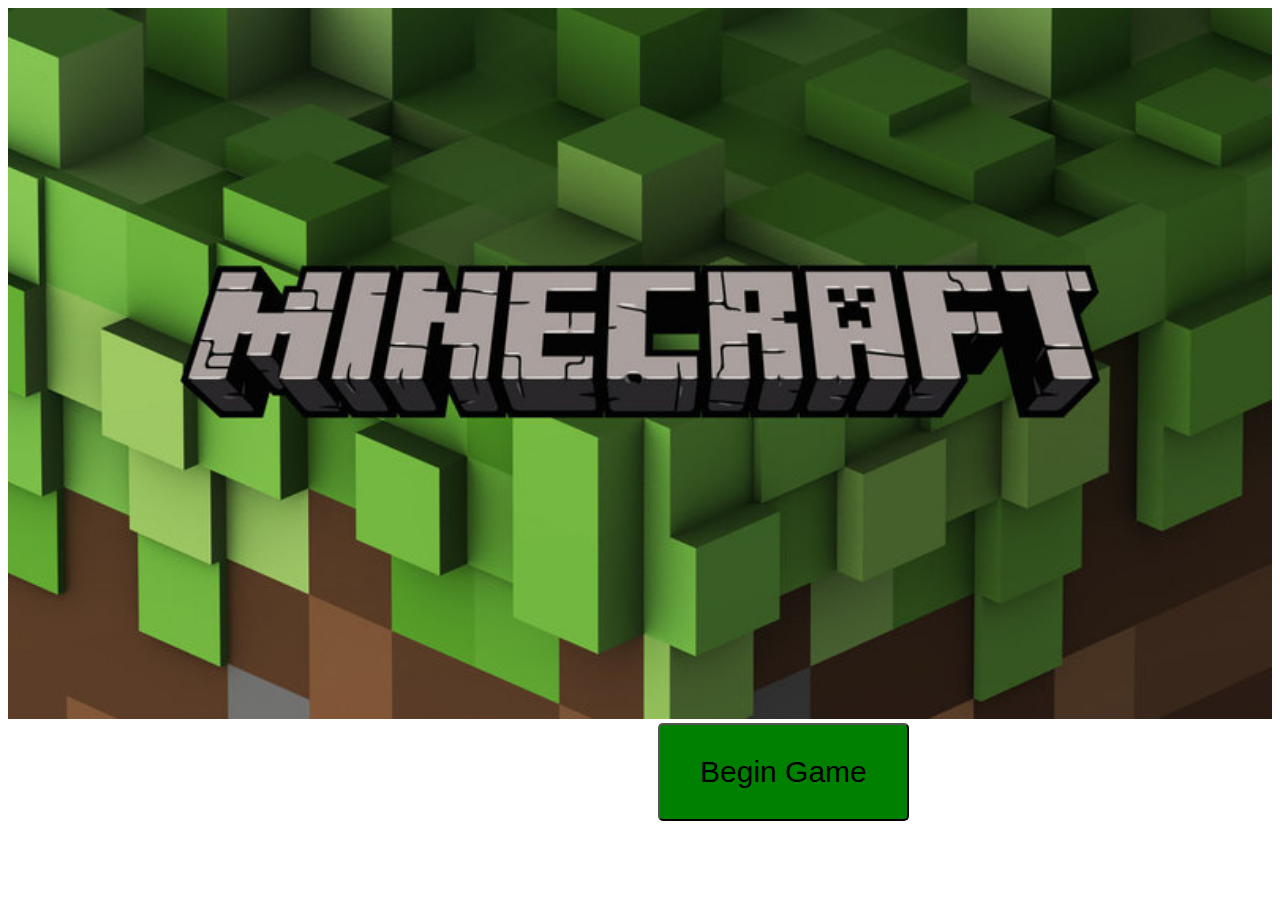
==== index.html @ 6015359c "adding mine craft" ====
<!DOCTYPE html>
<html>
  <head>
    <meta charset="utf-8">
    <title>My Mine Craft</title>
    <link rel="stylesheet" href="style.css">
    <script type="text/javascript">
      let replay = function() {
        location.href = "./myMineCraft/index.html"
      }
    </script>
  </head>
  <body>
    <img id="mineCraftImage" src="mineCraftImage.jpg" alt="image not found">
  </body>
  <button id="startGame" type="button" name="button" onclick="replay()">Begin Game</button>
</html>
---- style.css ----
#mineCraftImage {
  height: 50%;
  width: 100%;
}

#startGame {
  background: green;
  border-radius: 5px;
  padding-left: 40px;
  padding-top: 30px;
  padding-right: 40px;
  padding-bottom: 30px;
  font-size: 30px;
  font-family: sans-serif;
  margin-left: 650px;
}
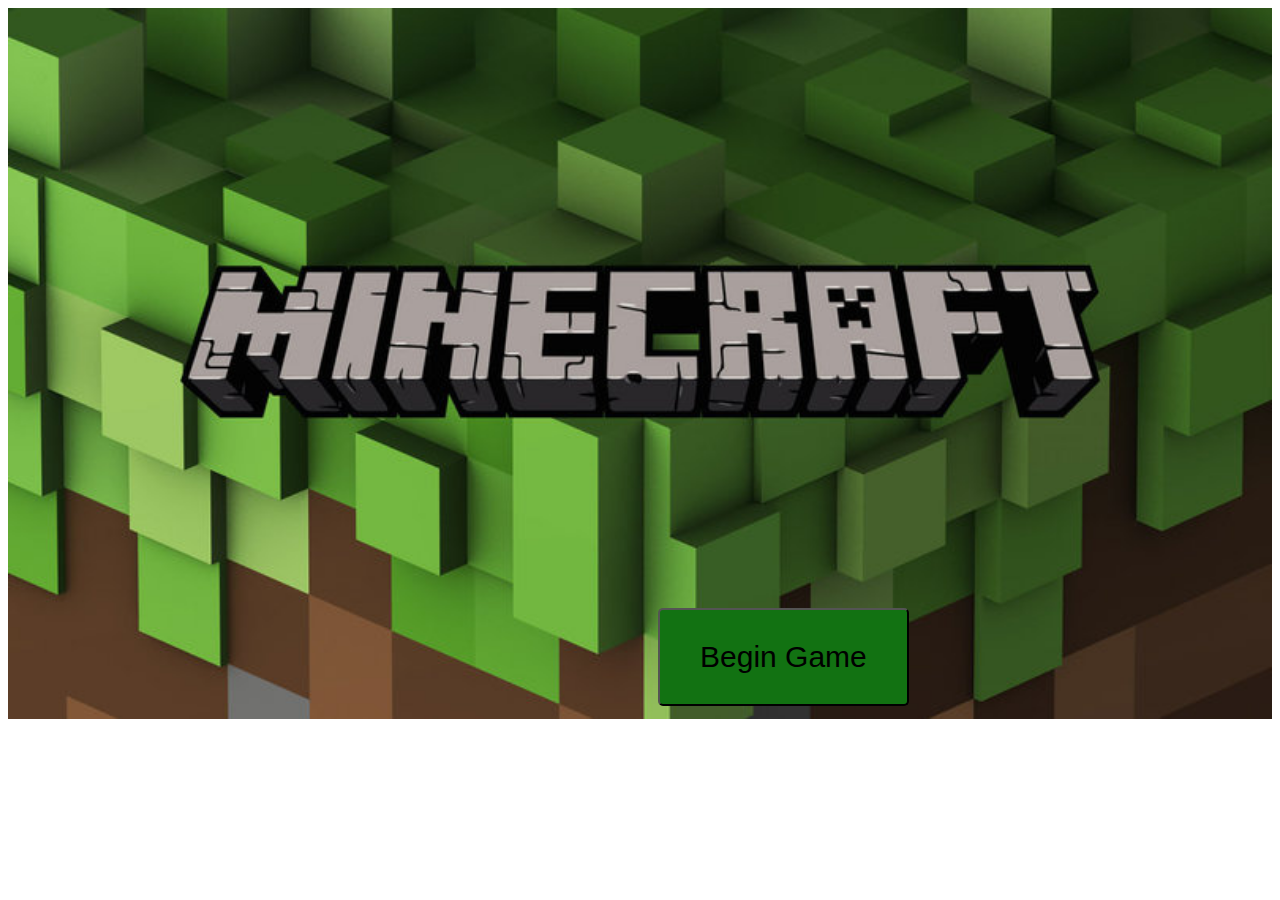
==== commit bbdafa6c: "changed some styles" ====
--- a/index.html
+++ b/index.html
@@ -5,13 +5,13 @@
     <title>My Mine Craft</title>
     <link rel="stylesheet" href="style.css">
     <script type="text/javascript">
-      let replay = function() {
+      let beginGame = function() {
         location.href = "./myMineCraft/index.html"
       }
     </script>
   </head>
   <body>
+    <button id="startGame" type="button" name="button" onclick="beginGame()">Begin Game</button>
     <img id="mineCraftImage" src="mineCraftImage.jpg" alt="image not found">
   </body>
-  <button id="startGame" type="button" name="button" onclick="replay()">Begin Game</button>
 </html>
--- a/style.css
+++ b/style.css
@@ -1,10 +1,11 @@
 #mineCraftImage {
   height: 50%;
   width: 100%;
+  float: left;
 }
 
 #startGame {
-  background: green;
+  background: #127212;
   border-radius: 5px;
   padding-left: 40px;
   padding-top: 30px;
@@ -13,4 +14,6 @@
   font-size: 30px;
   font-family: sans-serif;
   margin-left: 650px;
+  margin-top: 600px;
+  position: absolute;
 }
